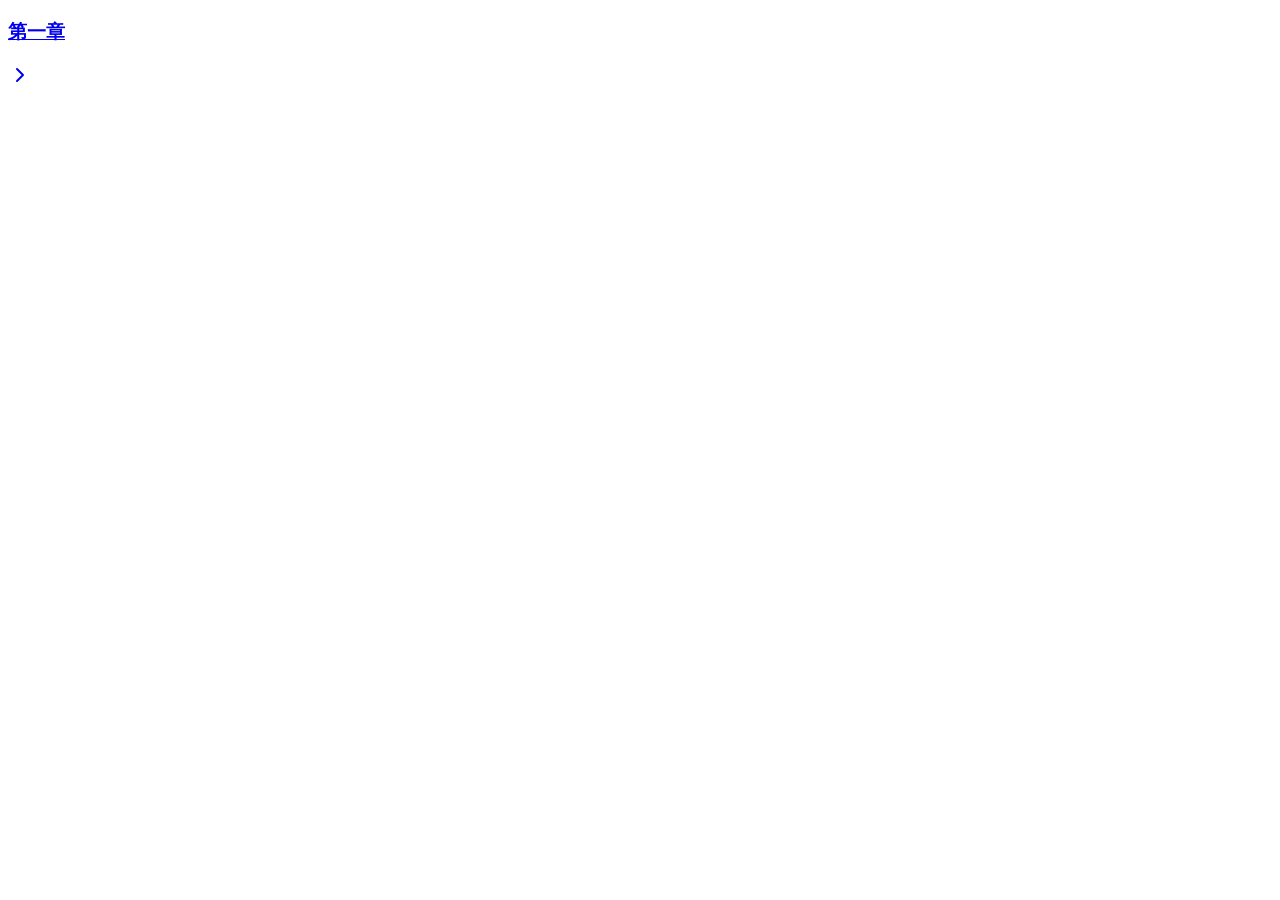
==== htmx_files/index.html @ 19169740 "页面索引" ====
<!doctype html>
<html lang="en">
  <head>
    <meta charset="UTF-8" />
    <meta name="viewport" content="width=device-width, initial-scale=1.0" />
    <title>AXUM: Server-Driven Web Apps with htmx</title>
    <script src="https://cdn.jsdelivr.net/npm/@tailwindcss/browser@4"></script>
    <link
      rel="stylesheet"
      href="https://lib.axum.eu.org/basecoat/0.3.11/basecoat.min.css"
    />
  </head>
  <body class="p-6">
    <div class="flex flex-col gap-6 continer mx-auto max-w-md">
      <a
        href="/ch01_jumping_in"
        class="group/item flex items-center border text-sm rounded-md transition-colors [a]:hover:bg-accent/50 [a]:transition-colors duration-100 flex-wrap outline-none focus-visible:border-ring focus-visible:ring-ring/50 focus-visible:ring-[3px] border-border p-4 gap-4"
      >
        <div class="flex flex-1 flex-col gap-1">
          <h3
            class="flex w-fit items-center gap-2 text-sm leading-snug font-medium"
          >
            第一章
          </h3>
        </div>
        <div class="flex items-center gap-2 [&_svg]:size-4">
          <svg
            xmlns="http://www.w3.org/2000/svg"
            width="24"
            height="24"
            viewBox="0 0 24 24"
            fill="none"
            stroke="currentColor"
            stroke-width="2"
            stroke-linecap="round"
            stroke-linejoin="round"
          >
            <path d="m9 18 6-6-6-6" />
          </svg>
        </div>
      </a>
    </div>

    <script
      src="https://lib.axum.eu.org/htmx/2.0.10/htmx.min.js"
      defer
    ></script>
    <script
      src="https://lib.axum.eu.org/basecoat/0.3.11/basecoat.all.min.js"
      defer
    ></script>
  </body>
</html>
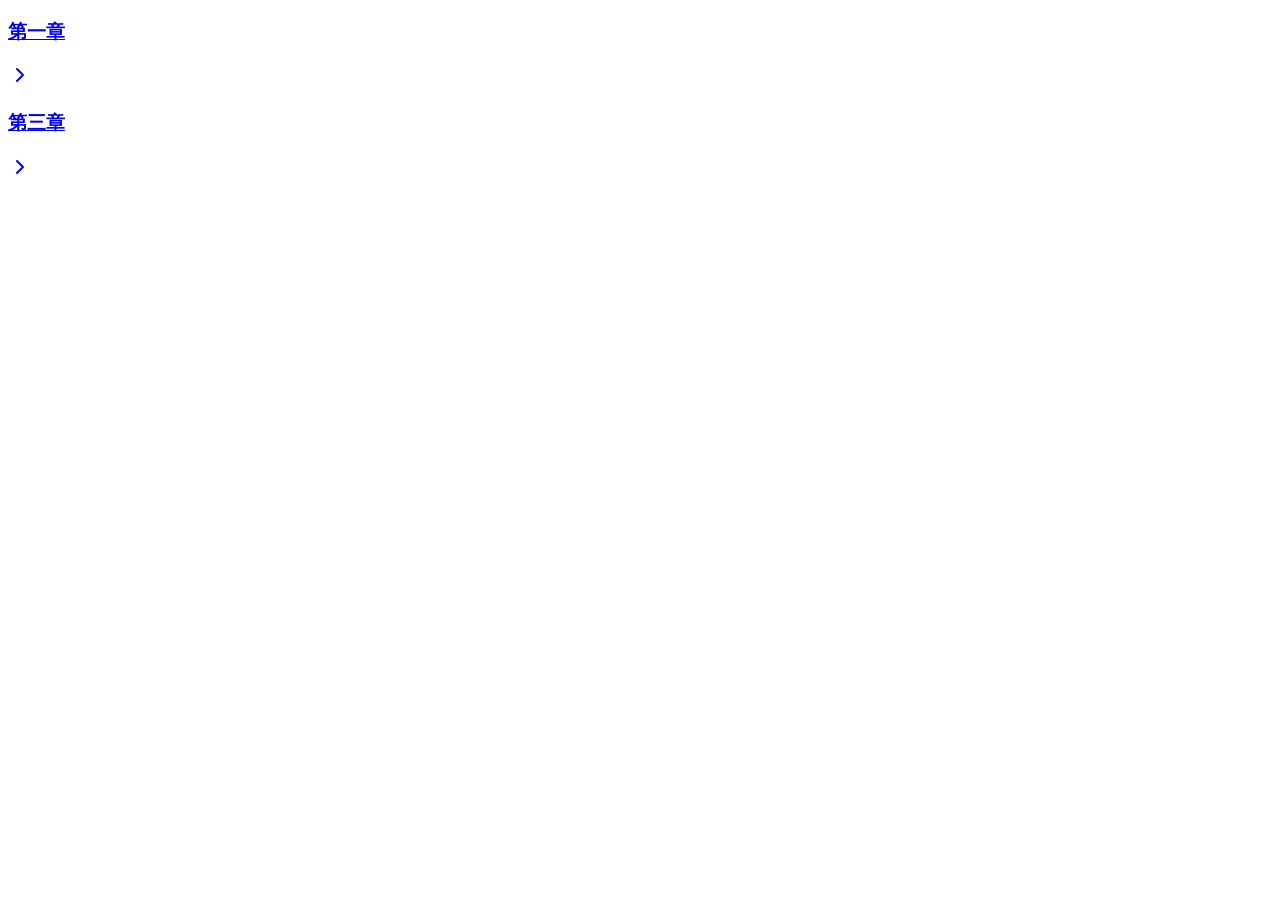
==== commit 912e3be1: "第三章" ====
--- a/htmx_files/index.html
+++ b/htmx_files/index.html
@@ -39,6 +39,33 @@
           </svg>
         </div>
       </a>
+      <a
+        href="/ch03_developing_endpoints"
+        class="group/item flex items-center border text-sm rounded-md transition-colors [a]:hover:bg-accent/50 [a]:transition-colors duration-100 flex-wrap outline-none focus-visible:border-ring focus-visible:ring-ring/50 focus-visible:ring-[3px] border-border p-4 gap-4"
+      >
+        <div class="flex flex-1 flex-col gap-1">
+          <h3
+            class="flex w-fit items-center gap-2 text-sm leading-snug font-medium"
+          >
+            第三章
+          </h3>
+        </div>
+        <div class="flex items-center gap-2 [&_svg]:size-4">
+          <svg
+            xmlns="http://www.w3.org/2000/svg"
+            width="24"
+            height="24"
+            viewBox="0 0 24 24"
+            fill="none"
+            stroke="currentColor"
+            stroke-width="2"
+            stroke-linecap="round"
+            stroke-linejoin="round"
+          >
+            <path d="m9 18 6-6-6-6" />
+          </svg>
+        </div>
+      </a>
     </div>
 
     <script
